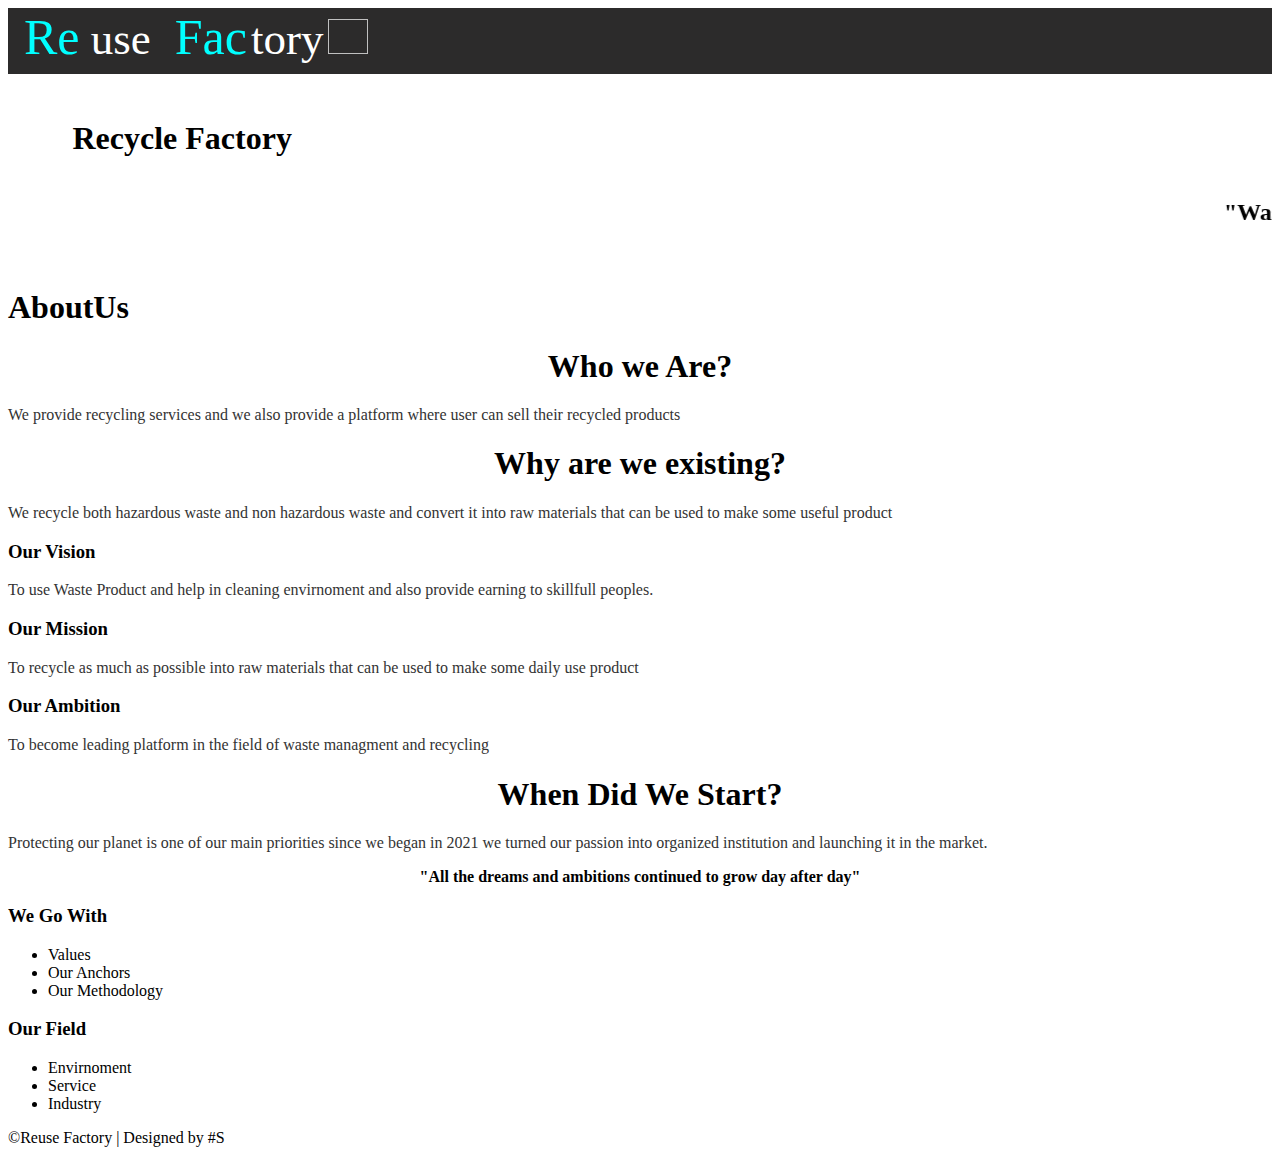
==== about us.html @ 6178dd53 "Merge pull request #1 from Sampdag21/file-by" ====
<!DOCTYPE html>
<html>
<head>
<META http-equiv="Content-Type" content="text/html; charset=utf-8">
<style>header{background:rgb(44,43,43);
height:66px}header *{color:white}header .m_logo{float:left;margin-left:1em}header ul{float:right;margin:0px;padding:0px;
list-style:none}header .m_menu-toggle{display:none}header ul li{float:left}header ul li a{display:block;padding:21px;font-size:1.1rem;
text-decoration:none}header ul li a.m_logout:hover{color:red}header ul li a:hover{background:rgb(7,178,190);color:rgb(2,32,34)}.m_amaze,.m_wow{color:aqua}@media only screen and (max-width:750px){header ul{width:100%;
background:#ffbac8}header ul li{width:100%}header .m_menu-toggle{display:block;font-size:1.9rem}header .m_logo{margin-left:.8em}header .m_logo-text{font-size:.9em}}
</style>
</head>
<body>


<div>

    <header>
        <div class="m_logo">
          <span class="m_amaze" style="font-size:50px">Re</span><span style="font-size:45px"> use</span>   <span class="m_wow" style="font-size:50px;color:aqua">Fac</span> <span style="font-size:45px">tory</span> <img height="35px" width="40px">
        </div>
        <i class="m_fa m_fa-bars m_menu-toggle"></i>
        <ul class="m_nav">
            <li><a href="https://www.google.com/url?q=http://home.html&amp;source=gmail-html&amp;ust=1652968780740000&amp;usg=AOvVaw3l8wtLY3orr4TO-5DrDpAm" target="_blank" rel="noreferrer">Home</a></li>
            <li><a href="https://www.google.com/url?q=http://about.html&amp;source=gmail-html&amp;ust=1652968780740000&amp;usg=AOvVaw27aISao72it472-7Gc48i4" target="_blank" rel="noreferrer">About</a></li>
            <li><a href="https://www.google.com/url?q=http://new.html&amp;source=gmail-html&amp;ust=1652968780740000&amp;usg=AOvVaw0Wh9j6n6NEaz5Bv72lEupQ" target="_blank" rel="noreferrer">Blog </a></li>
            <li><a href="https://www.google.com/url?q=http://funtodo.html&amp;source=gmail-html&amp;ust=1652968780740000&amp;usg=AOvVaw27yx45IvRSQvTXCqm8zErQ" target="_blank" rel="noreferrer">Fun To Do</a></li>
            <li><a href="https://www.google.com/url?q=http://project1.html&amp;source=gmail-html&amp;ust=1652968780740000&amp;usg=AOvVaw0A9eQtFvOLpdG3RnShdpF5" target="_blank" rel="noreferrer">Available waste ideas</a></li>
            <li><a href="https://www.google.com/url?q=http://reviewspage.html&amp;source=gmail-html&amp;ust=1652968780740000&amp;usg=AOvVaw1_wCu5CvYLG3dA8O4uzqPo" target="_blank" rel="noreferrer">Reviews</a></li>
            <li><a href="https://www.google.com/url?q=http://contactus.html&amp;source=gmail-html&amp;ust=1652968780740000&amp;usg=AOvVaw28mYZU8JL8x7LCTPkZinlE" target="_blank" rel="noreferrer">Contact</a></li>
            <li><a href="https://www.google.com/url?q=http://aqi.html&amp;source=gmail-html&amp;ust=1652968780740000&amp;usg=AOvVaw35rBCgsSYUClXHGQs5cvys" target="_blank" rel="noreferrer">AQI</a>
            <li><a href="https://www.google.com/url?q=http://login.html&amp;source=gmail-html&amp;ust=1652968780740000&amp;usg=AOvVaw2VaNF0l3uxqvBvMP8U_KXU" class="m_login" target="_blank" rel="noreferrer">Login</a></li>
        </li></ul>
    </header>


    <div class="m_container">
        <center>
            <h1 style="font-family:forte;padding-top:25px">Recycle Factory</h1>
            <marquee><h2 style="font-family:forte">&quot;Waste isn&#39;t waste until we waste it&quot;</h2></marquee>
            <br>
            <br>
        </center>
 
        </div>
	 <div class="m_about">
		<h1 style="color:Black">AboutUs</h1>
	   </div>
	
	

	
<div class="m_section">
<div class="m_sec">

<h1><center>Who we Are?</center></h1>

<p style="color:#333333">We provide recycling services and we also provide a platform where user
can sell their recycled products</p>
<h1><center>Why are we existing?</center></h1>

<p style="color:#333333">We recycle both hazardous waste and non hazardous waste and convert it
into raw materials that can be used to make some useful product<br></p>
<h3>Our Vision</h3>
<p style="color:#333333">To use Waste Product and help in cleaning envirnoment and also provide 
earning to skillfull peoples.<br></p>
<h3>Our Mission</h3>
<p style="color:#333333">To recycle as much as possible into raw materials that can be used to 
make some daily use product<br></p>
<h3>Our Ambition</h3>
<p style="color:#333333">To become leading platform in the field of waste managment and recycling<br></p>
<h1><center>When Did We Start?</center></h1>
<p style="color:#333333">Protecting our planet is one of our main priorities since we began in 2021
we turned our passion into organized institution and launching it in the market.
<br><strong><center>&quot;All the dreams and ambitions continued to grow day after day&quot;<center></center></center></strong>
<div class="m_box1">
<h3> We Go With </h3>
<ul>
<li> Values </li>
<li> Our Anchors </li>
<li> Our Methodology </li>
</ul></div>
<div class="m_box2">
<h3> Our Field </h3>
<ul>
<li>Envirnoment </li>
<li>Service</li>
<li>Industry</li>
</ul></div>
</p></div>
</div>
<footer>
           ©Reuse Factory  |  Designed by #S
      </footer>
  
</div>







</body></html>
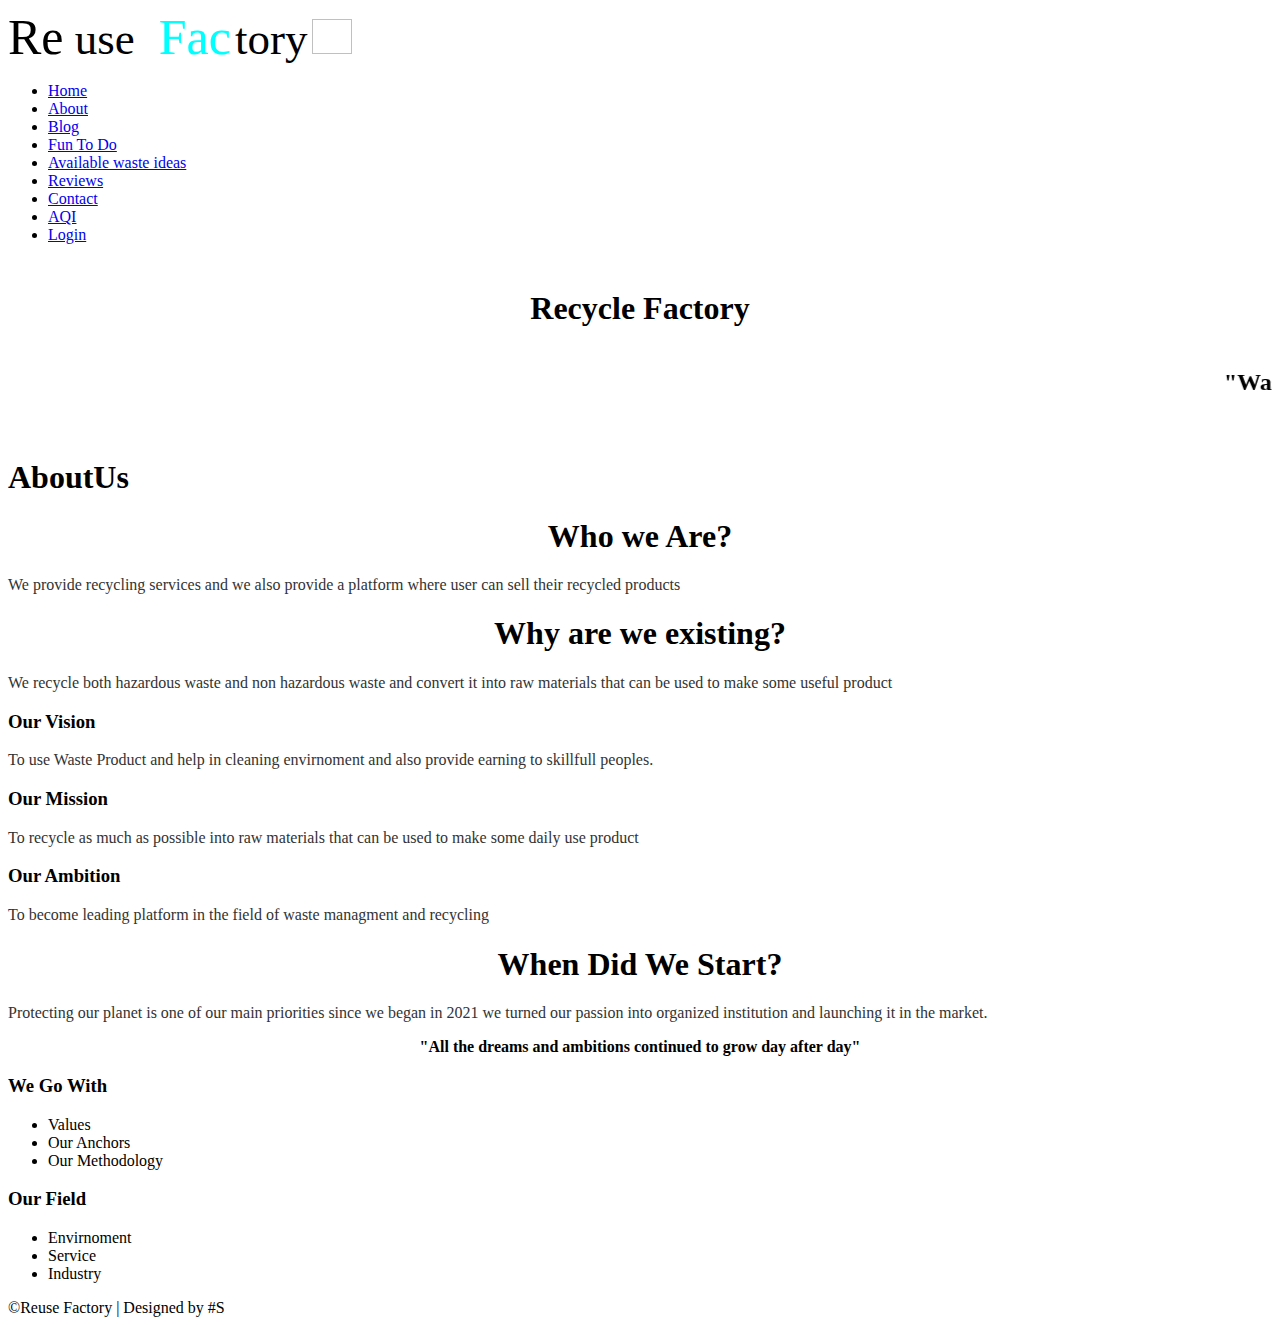
==== commit c06f8f05: "updated about us.html]" ====
--- a/about us.html
+++ b/about us.html
@@ -2,12 +2,6 @@
 <html>
 <head>
 <META http-equiv="Content-Type" content="text/html; charset=utf-8">
-<style>header{background:rgb(44,43,43);
-height:66px}header *{color:white}header .m_logo{float:left;margin-left:1em}header ul{float:right;margin:0px;padding:0px;
-list-style:none}header .m_menu-toggle{display:none}header ul li{float:left}header ul li a{display:block;padding:21px;font-size:1.1rem;
-text-decoration:none}header ul li a.m_logout:hover{color:red}header ul li a:hover{background:rgb(7,178,190);color:rgb(2,32,34)}.m_amaze,.m_wow{color:aqua}@media only screen and (max-width:750px){header ul{width:100%;
-background:#ffbac8}header ul li{width:100%}header .m_menu-toggle{display:block;font-size:1.9rem}header .m_logo{margin-left:.8em}header .m_logo-text{font-size:.9em}}
-</style>
 </head>
 <body>
 
@@ -100,4 +94,4 @@
 
 
 
-</body></html>+</body></html>
